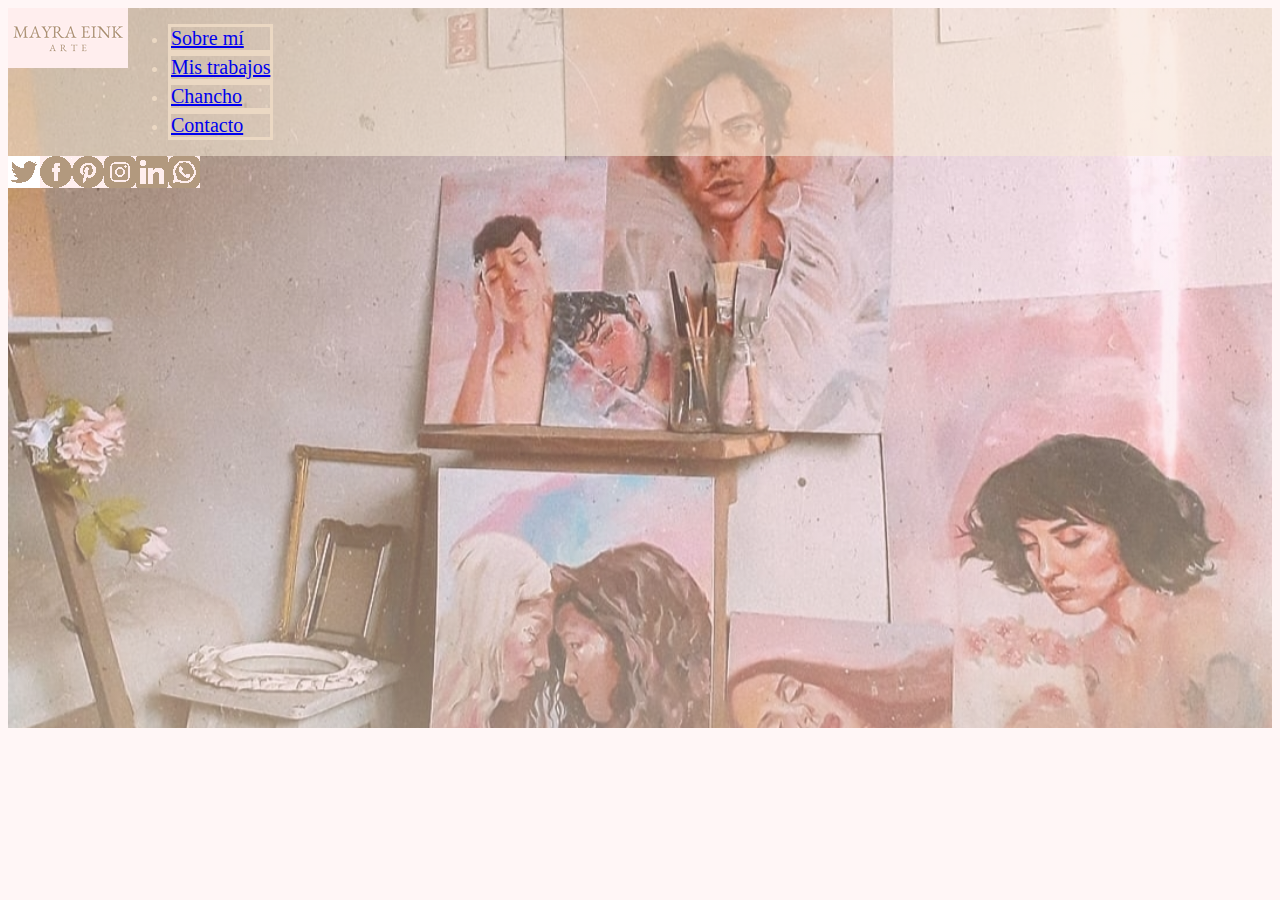
==== index.html @ d773701d "Add files via upload" ====
<!DOCTYPE html>
<html lang="es">
<head>
    <meta charset="UTF-8">
    <meta http-equiv="X-UA-Compatible" content="IE=edge">
    <meta name="viewport" content="width=device-width, initial-scale=1.0">
    <title>Mayra Eink - Artista</title>
    <link rel="stylesheet" href="css/style.css">
    <link rel="icon" type="image/png" href="ico/icono.png">
    <link href="https://cdn.jsdelivr.net/npm/bootstrap@5.1.3/dist/css/bootstrap.min.css"
    rel="stylesheet" integrity="sha384-1BmE4kWBq78iYhFldvKuhfTAU6auU8tT94WrHftjDbrCEXSU1oBoqyl2QvZ6jIW3"
    crossorigin="anonymous">
</head>
<body>
    <header style="
    background-image: linear-gradient(#FFEEEE20, #F7E9D780), url(img/general2_copia.jpg);
    ">
        <nav class="navbar navbar-expand-lg navbar-light">
            <div class="container-fluid">
                <a class="navbar-brand" href="#">
                    <img src="img/logo_mini.png">
                </a>
                <div class="collapse navbar-collapse">
                    <ul class="navbar-nav mx-auto justify-content-between" id="tablaNavbar">
                        <li class="nav-item">
                        <a class="nav-link" href="#">Sobre mí</a>
                        </li>
                        <li class="nav-item">
                            <a class="nav-link" href="#">Mis trabajos</a>
                        </li>
                        <li class="nav-item">
                            <a class="nav-link" href="#">Chancho</a>
                        </li>
                        <li class="nav-item">
                            <a class="nav-link" href="#">Contacto</a>
                        </li>
                    </ul>
                </div>
            </div>
        </nav>
        <div class="container-fluid d-flex position-fixed flex-column opacity-50 align-items-end">
            <div>
                <a href="https://www.twitter.com" target ="_blank">
                    <img src="ico/twitter.png">
                </a> 
            </div>
            <div>
                <a href="https://www.facebook.com/IMartinAlde" target="_blank">
                    <img src="ico/facebook.png">
                </a>     
            </div>
            <div>
                <a href="https://www.pinterest.com" target="_blank">
                    <img src="ico/pinterest.png">
                </a>
            </div>
            <div>
                <a href="https://www.instagram.com/imartinalde" target="_blank">
                    <img src="ico/instagram.png">
                </a> 
            </div>
            <div>
                <a href="https://www.linkedin.com" target="_blank">
                    <img src="ico/linkedin.png">
                </a> 
            </div>
            <div>
                <a href="https://wa.me/+5491140448371" target="_blank">
                    <img src="ico/whatsapp.png">
                </a>  
            </div>
        </div>
    </header>
</html>
---- css/style.css ----
/*PALETA DE COLORES:
#FFEEEE Rosa
#FFF6EA Beige claro
#F7E9D7 Beige medio
#EBD8C3 Beige oscuro
#B2997E Beige oscuro oscuro
*/
@import url('https://fonts.googleapis.com/css2?family=EB+Garamond:ital@1&display=swap');

body {
    background-color: #FFEEEE80;
}

.container-fluid {
    display: flex;
}

header {
    background-size: cover;
    height: 720px;
}

.navbar {
    color: #EBD8C3;
    background-color: #F7E9D790;
}

.nav-link {
    font-family: Garamond;
    font-size: 20px;
}

.nav-item {
    border: solid;
}
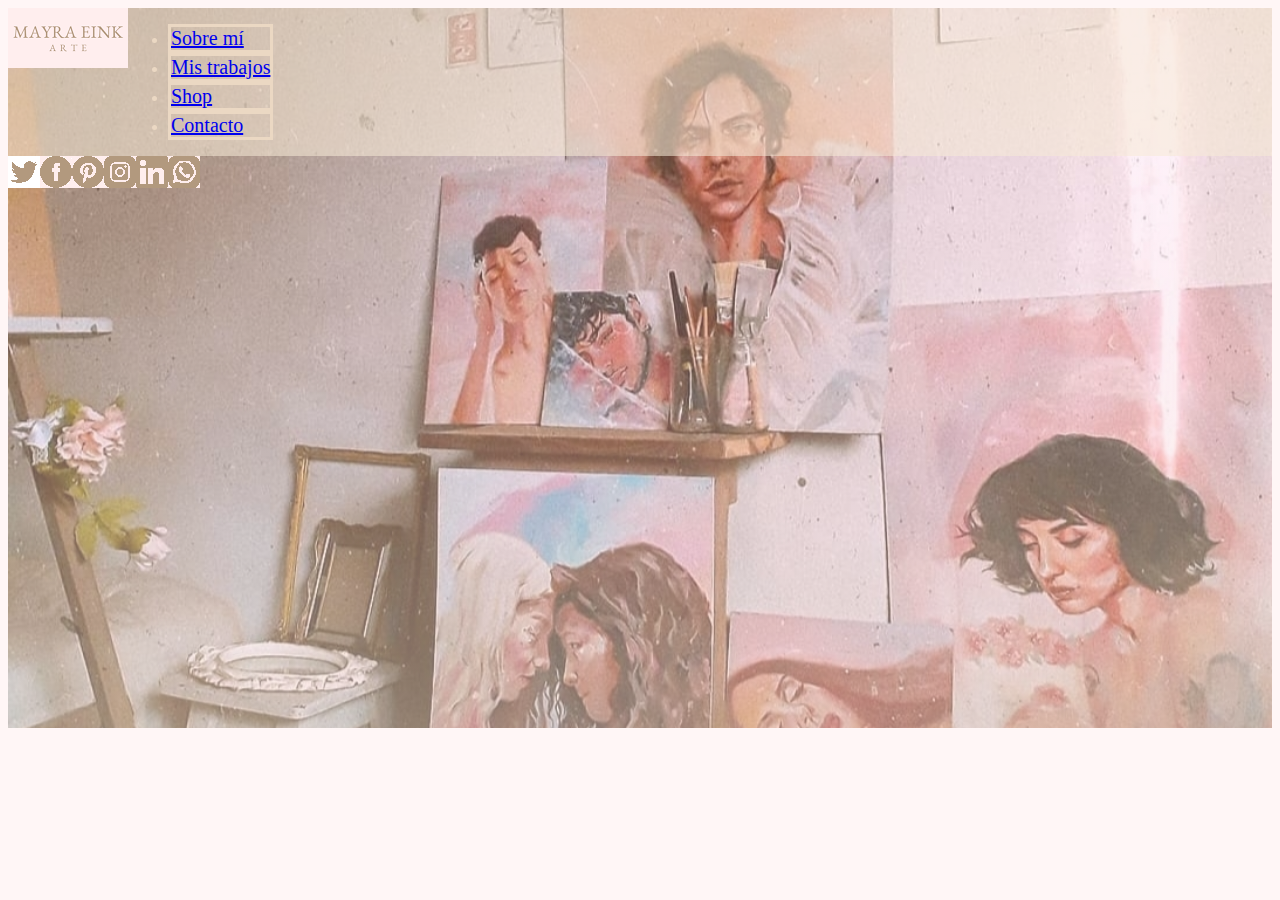
==== commit d8ff6d06: "Update index.html" ====
--- a/index.html
+++ b/index.html
@@ -29,7 +29,7 @@
                             <a class="nav-link" href="#">Mis trabajos</a>
                         </li>
                         <li class="nav-item">
-                            <a class="nav-link" href="#">Chancho</a>
+                            <a class="nav-link" href="#">Shop</a>
                         </li>
                         <li class="nav-item">
                             <a class="nav-link" href="#">Contacto</a>
@@ -71,4 +71,4 @@
             </div>
         </div>
     </header>
-</html>+</html>
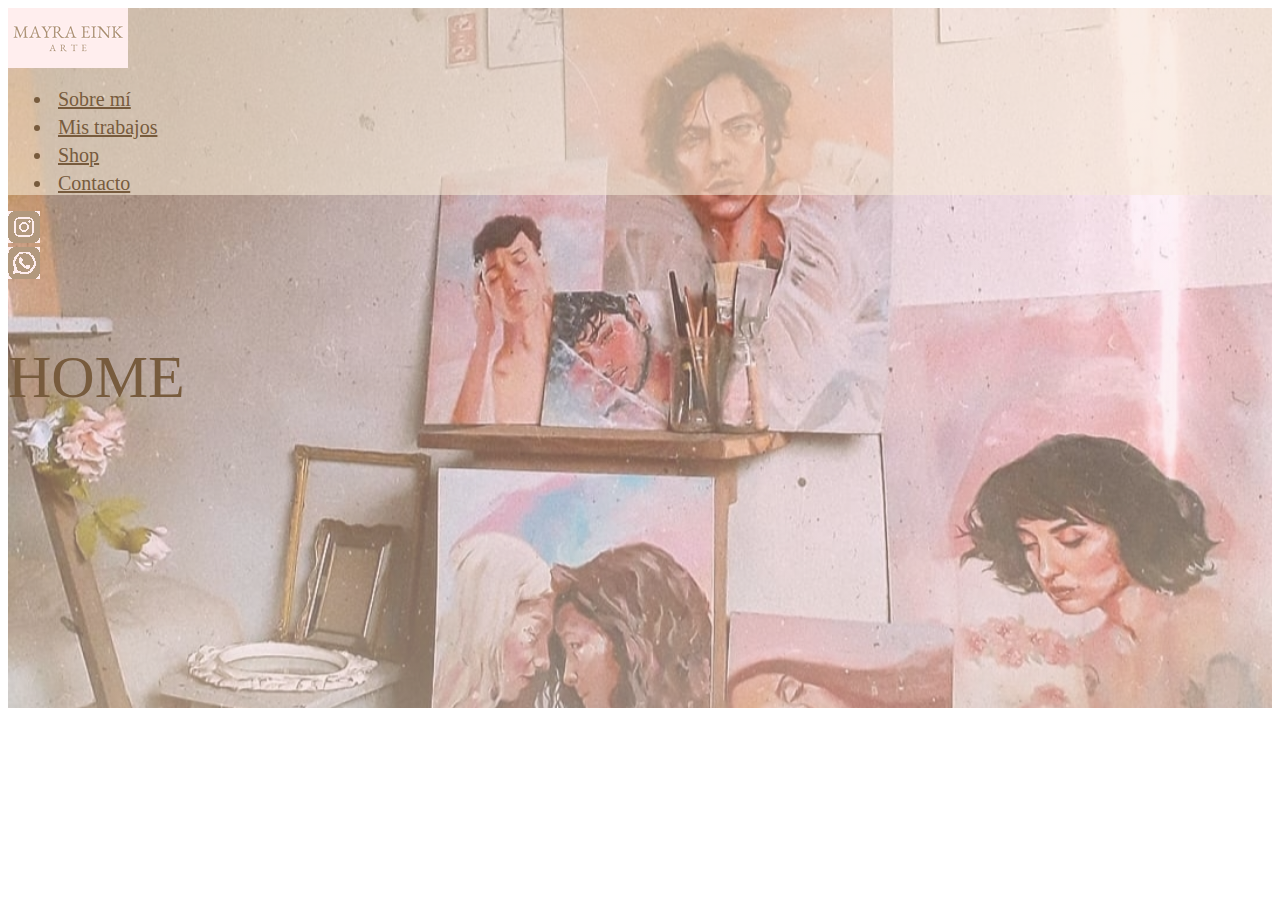
==== commit ef91d568: "Update index.html" ====
--- a/index.html
+++ b/index.html
@@ -5,7 +5,7 @@
     <meta http-equiv="X-UA-Compatible" content="IE=edge">
     <meta name="viewport" content="width=device-width, initial-scale=1.0">
     <title>Mayra Eink - Artista</title>
-    <link rel="stylesheet" href="css/style.css">
+    <link rel="stylesheet" href="/css/style.css">
     <link rel="icon" type="image/png" href="ico/icono.png">
     <link href="https://cdn.jsdelivr.net/npm/bootstrap@5.1.3/dist/css/bootstrap.min.css"
     rel="stylesheet" integrity="sha384-1BmE4kWBq78iYhFldvKuhfTAU6auU8tT94WrHftjDbrCEXSU1oBoqyl2QvZ6jIW3"
@@ -17,22 +17,22 @@
     ">
         <nav class="navbar navbar-expand-lg navbar-light">
             <div class="container-fluid">
-                <a class="navbar-brand" href="#">
+                <a class="navbar-brand" href="index.html">
                     <img src="img/logo_mini.png">
                 </a>
-                <div class="collapse navbar-collapse">
+                <div class="collapse navbar-collapse mx-auto">
                     <ul class="navbar-nav mx-auto justify-content-between" id="tablaNavbar">
                         <li class="nav-item">
-                        <a class="nav-link" href="#">Sobre mí</a>
+                            <a class="nav-link" href="html/sobre_mi.html">Sobre mí</a>
                         </li>
                         <li class="nav-item">
-                            <a class="nav-link" href="#">Mis trabajos</a>
+                            <a class="nav-link" href="html/mis_trabajos.html">Mis trabajos</a>
                         </li>
                         <li class="nav-item">
-                            <a class="nav-link" href="#">Shop</a>
+                            <a class="nav-link" href="html/shop.html">Shop</a>
                         </li>
                         <li class="nav-item">
-                            <a class="nav-link" href="#">Contacto</a>
+                            <a class="nav-link" href="html/contacto.html">Contacto</a>
                         </li>
                     </ul>
                 </div>
@@ -40,35 +40,18 @@
         </nav>
         <div class="container-fluid d-flex position-fixed flex-column opacity-50 align-items-end">
             <div>
-                <a href="https://www.twitter.com" target ="_blank">
-                    <img src="ico/twitter.png">
-                </a> 
-            </div>
-            <div>
-                <a href="https://www.facebook.com/IMartinAlde" target="_blank">
-                    <img src="ico/facebook.png">
-                </a>     
-            </div>
-            <div>
-                <a href="https://www.pinterest.com" target="_blank">
-                    <img src="ico/pinterest.png">
-                </a>
-            </div>
-            <div>
-                <a href="https://www.instagram.com/imartinalde" target="_blank">
+                <a href="https://www.instagram.com/mayraeink" target="_blank">
                     <img src="ico/instagram.png">
                 </a> 
             </div>
             <div>
-                <a href="https://www.linkedin.com" target="_blank">
-                    <img src="ico/linkedin.png">
-                </a> 
-            </div>
-            <div>
-                <a href="https://wa.me/+5491140448371" target="_blank">
+                <a href="https://wa.me/+5491133693663" target="_blank">
                     <img src="ico/whatsapp.png">
                 </a>  
             </div>
         </div>
+        <div class="title">
+            <p>HOME</p>
+        </div>
     </header>
 </html>
--- a/css/style.css
+++ b/css/style.css
@@ -1,23 +1,21 @@
 /*PALETA DE COLORES:
 #FFEEEE Rosa
+#FFB5B5 Rosa oscuro
 #FFF6EA Beige claro
 #F7E9D7 Beige medio
 #EBD8C3 Beige oscuro
 #B2997E Beige oscuro oscuro
+#775b3d El más oscuro de todos
 */
 @import url('https://fonts.googleapis.com/css2?family=EB+Garamond:ital@1&display=swap');
 
-body {
-    background-color: #FFEEEE80;
+header {
+    background-size: cover;
+    height: 700px;
 }
 
-.container-fluid {
-    display: flex;
-}
-
-header {
-    background-size: cover;
-    height: 720px;
+main {
+    background-color: #FFEEEE;
 }
 
 .navbar {
@@ -25,11 +23,32 @@
     background-color: #F7E9D790;
 }
 
-.nav-link {
+.nav-item, .nav-link {
     font-family: Garamond;
     font-size: 20px;
+    color: #775b3d;
+    margin: 5px;
 }
 
-.nav-item {
-    border: solid;
+.about-me-image {
+    width: 50%;
+    text-align: center;
 }
+
+.about-me-text {
+    font-family: Garamond;
+    color: #775b3d;
+    text-align: center;
+}
+
+.title {
+    font-family: Garamond;
+    font-size: 60px;
+    color: #775b3d;
+}
+
+.carousel-text, .sr-only {
+    background-color: #ffb5b575;
+    color: #775b3d;
+    font-weight: bold;
+}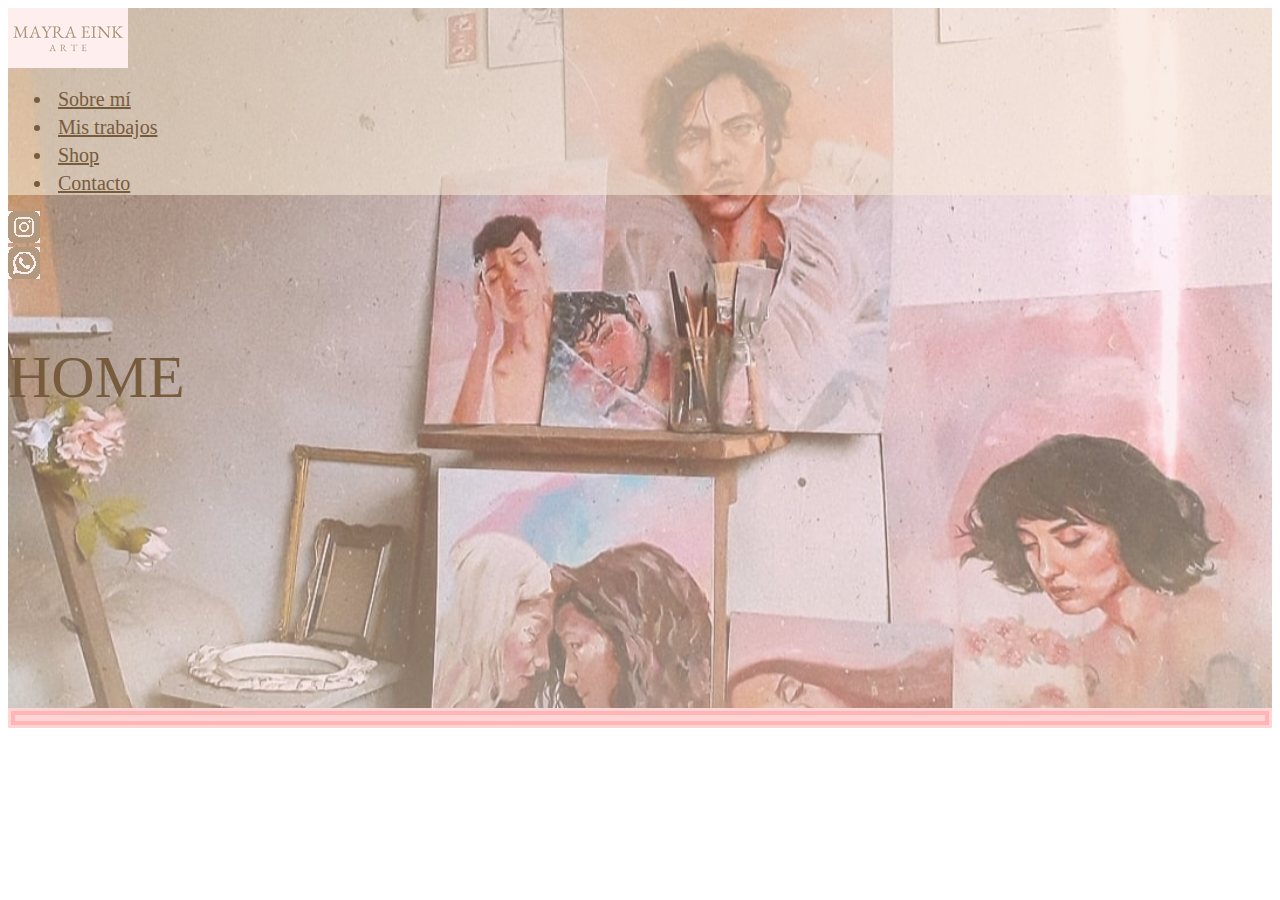
==== commit 669aa934: "Add files via upload" ====
--- a/index.html
+++ b/index.html
@@ -5,7 +5,7 @@
     <meta http-equiv="X-UA-Compatible" content="IE=edge">
     <meta name="viewport" content="width=device-width, initial-scale=1.0">
     <title>Mayra Eink - Artista</title>
-    <link rel="stylesheet" href="/css/style.css">
+    <link rel="stylesheet" href="css/style.css">
     <link rel="icon" type="image/png" href="ico/icono.png">
     <link href="https://cdn.jsdelivr.net/npm/bootstrap@5.1.3/dist/css/bootstrap.min.css"
     rel="stylesheet" integrity="sha384-1BmE4kWBq78iYhFldvKuhfTAU6auU8tT94WrHftjDbrCEXSU1oBoqyl2QvZ6jIW3"
@@ -13,7 +13,7 @@
 </head>
 <body>
     <header style="
-    background-image: linear-gradient(#FFEEEE20, #F7E9D780), url(img/general2_copia.jpg);
+    background-image: linear-gradient(#FFEEEE20, #F7E9D780), url(img/banner.jpg);
     ">
         <nav class="navbar navbar-expand-lg navbar-light">
             <div class="container-fluid">
@@ -23,16 +23,16 @@
                 <div class="collapse navbar-collapse mx-auto">
                     <ul class="navbar-nav mx-auto justify-content-between" id="tablaNavbar">
                         <li class="nav-item">
-                            <a class="nav-link" href="html/sobre_mi.html">Sobre mí</a>
+                            <a class="nav-link" href="sobre_mi.html">Sobre mí</a>
                         </li>
                         <li class="nav-item">
-                            <a class="nav-link" href="html/mis_trabajos.html">Mis trabajos</a>
+                            <a class="nav-link" href="mis_trabajos.html">Mis trabajos</a>
                         </li>
                         <li class="nav-item">
-                            <a class="nav-link" href="html/shop.html">Shop</a>
+                            <a class="nav-link" href="shop.html">Shop</a>
                         </li>
                         <li class="nav-item">
-                            <a class="nav-link" href="html/contacto.html">Contacto</a>
+                            <a class="nav-link" href="contacto.html">Contacto</a>
                         </li>
                     </ul>
                 </div>
@@ -54,4 +54,14 @@
             <p>HOME</p>
         </div>
     </header>
-</html>
+    <main>
+        <div class="container-fluid">
+            <div class="row">
+                <div class="col separator py-1"></div>
+            </div>
+        </div>
+    </main>
+
+    <script src="https://cdn.jsdelivr.net/npm/@popperjs/core@2.11.5/dist/umd/popper.min.js" integrity="sha384-Xe+8cL9oJa6tN/veChSP7q+mnSPaj5Bcu9mPX5F5xIGE0DVittaqT5lorf0EI7Vk" crossorigin="anonymous"></script>
+    <script src="https://cdn.jsdelivr.net/npm/bootstrap@5.2.0-beta1/dist/js/bootstrap.min.js" integrity="sha384-kjU+l4N0Yf4ZOJErLsIcvOU2qSb74wXpOhqTvwVx3OElZRweTnQ6d31fXEoRD1Jy" crossorigin="anonymous"></script>
+</html>--- a/css/style.css
+++ b/css/style.css
@@ -1,5 +1,6 @@
 /*PALETA DE COLORES:
 #FFEEEE Rosa
+#FFD4D4 Rosa intermedio
 #FFB5B5 Rosa oscuro
 #FFF6EA Beige claro
 #F7E9D7 Beige medio
@@ -15,7 +16,12 @@
 }
 
 main {
-    background-color: #FFEEEE;
+    background-color: #ffd4d4;
+}
+
+.separator{
+    background-color: #FFB5B5;
+    border: 10px double #ffd4d4;
 }
 
 .navbar {
@@ -31,14 +37,17 @@
 }
 
 .about-me-image {
-    width: 50%;
     text-align: center;
 }
 
-.about-me-text {
+.about-me-text, .my-jobs-text {
+    display: flex;
+    font-size: 20px;
     font-family: Garamond;
     color: #775b3d;
     text-align: center;
+    align-items: center;
+
 }
 
 .title {
@@ -47,6 +56,10 @@
     color: #775b3d;
 }
 
+.carousel-img {
+    text-align: center;
+}
+
 .carousel-text, .sr-only {
     background-color: #ffb5b575;
     color: #775b3d;
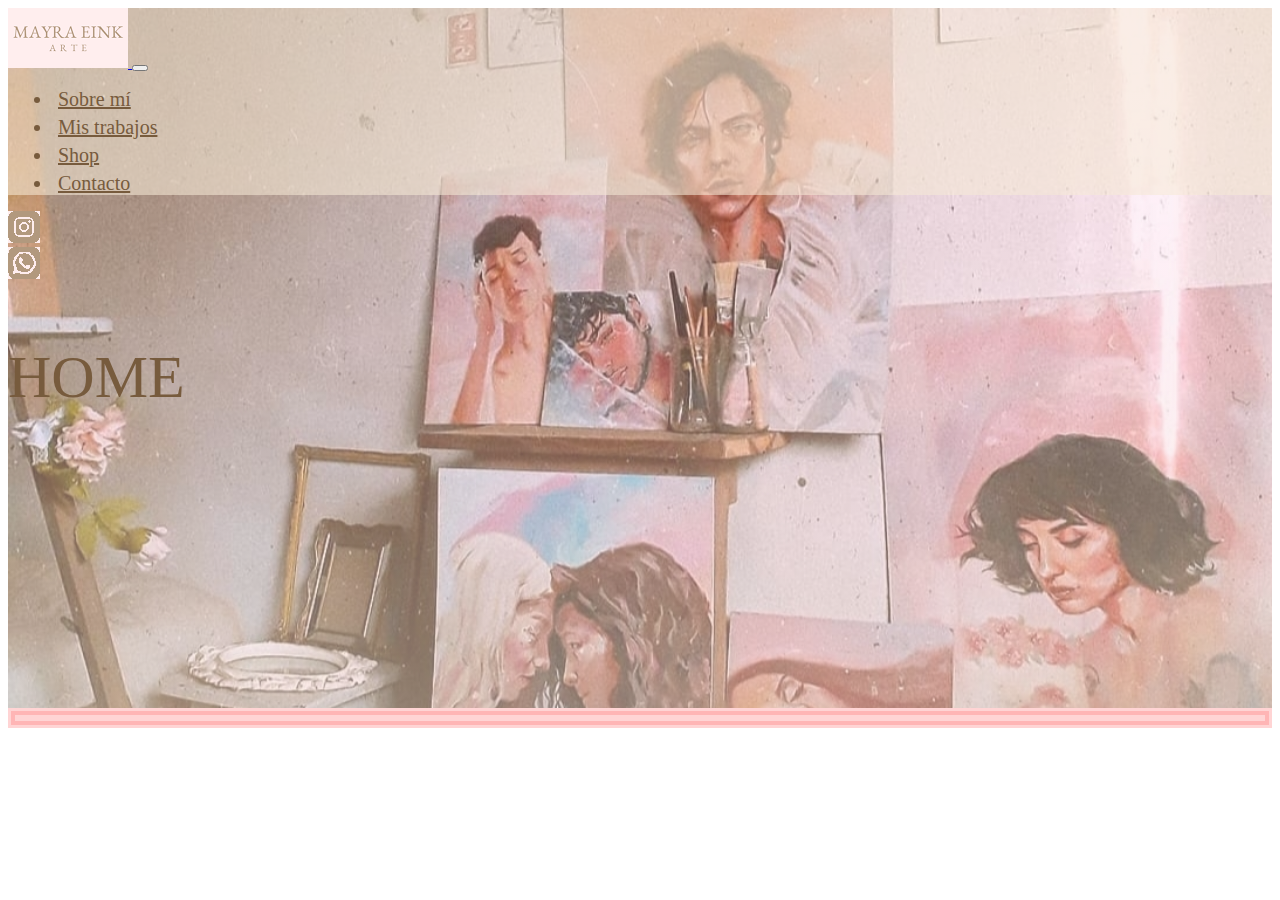
==== commit b9d44310: "Add files via upload" ====
--- a/index.html
+++ b/index.html
@@ -20,8 +20,11 @@
                 <a class="navbar-brand" href="index.html">
                     <img src="img/logo_mini.png">
                 </a>
-                <div class="collapse navbar-collapse mx-auto">
-                    <ul class="navbar-nav mx-auto justify-content-between" id="tablaNavbar">
+                <button class="navbar-toggler" type="button" data-bs-toggle="collapse" data-bs-target="#tablaNavbar" aria-controls="navbarTogglerDemo02" aria-expanded="false" aria-label="Toggle navigation">
+                    <span class="navbar-toggler-icon"></span>
+                </button>
+                <div class="collapse navbar-collapse mx-auto" id="tablaNavbar">
+                    <ul class="navbar-nav mx-auto justify-content-between">
                         <li class="nav-item">
                             <a class="nav-link" href="sobre_mi.html">Sobre mí</a>
                         </li>
@@ -62,6 +65,7 @@
         </div>
     </main>
 
+    <script src="https://cdn.jsdelivr.net/npm/bootstrap@5.2.0-beta1/dist/js/bootstrap.bundle.min.js" integrity="sha384-pprn3073KE6tl6bjs2QrFaJGz5/SUsLqktiwsUTF55Jfv3qYSDhgCecCxMW52nD2" crossorigin="anonymous"></script>
     <script src="https://cdn.jsdelivr.net/npm/@popperjs/core@2.11.5/dist/umd/popper.min.js" integrity="sha384-Xe+8cL9oJa6tN/veChSP7q+mnSPaj5Bcu9mPX5F5xIGE0DVittaqT5lorf0EI7Vk" crossorigin="anonymous"></script>
     <script src="https://cdn.jsdelivr.net/npm/bootstrap@5.2.0-beta1/dist/js/bootstrap.min.js" integrity="sha384-kjU+l4N0Yf4ZOJErLsIcvOU2qSb74wXpOhqTvwVx3OElZRweTnQ6d31fXEoRD1Jy" crossorigin="anonymous"></script>
 </html>